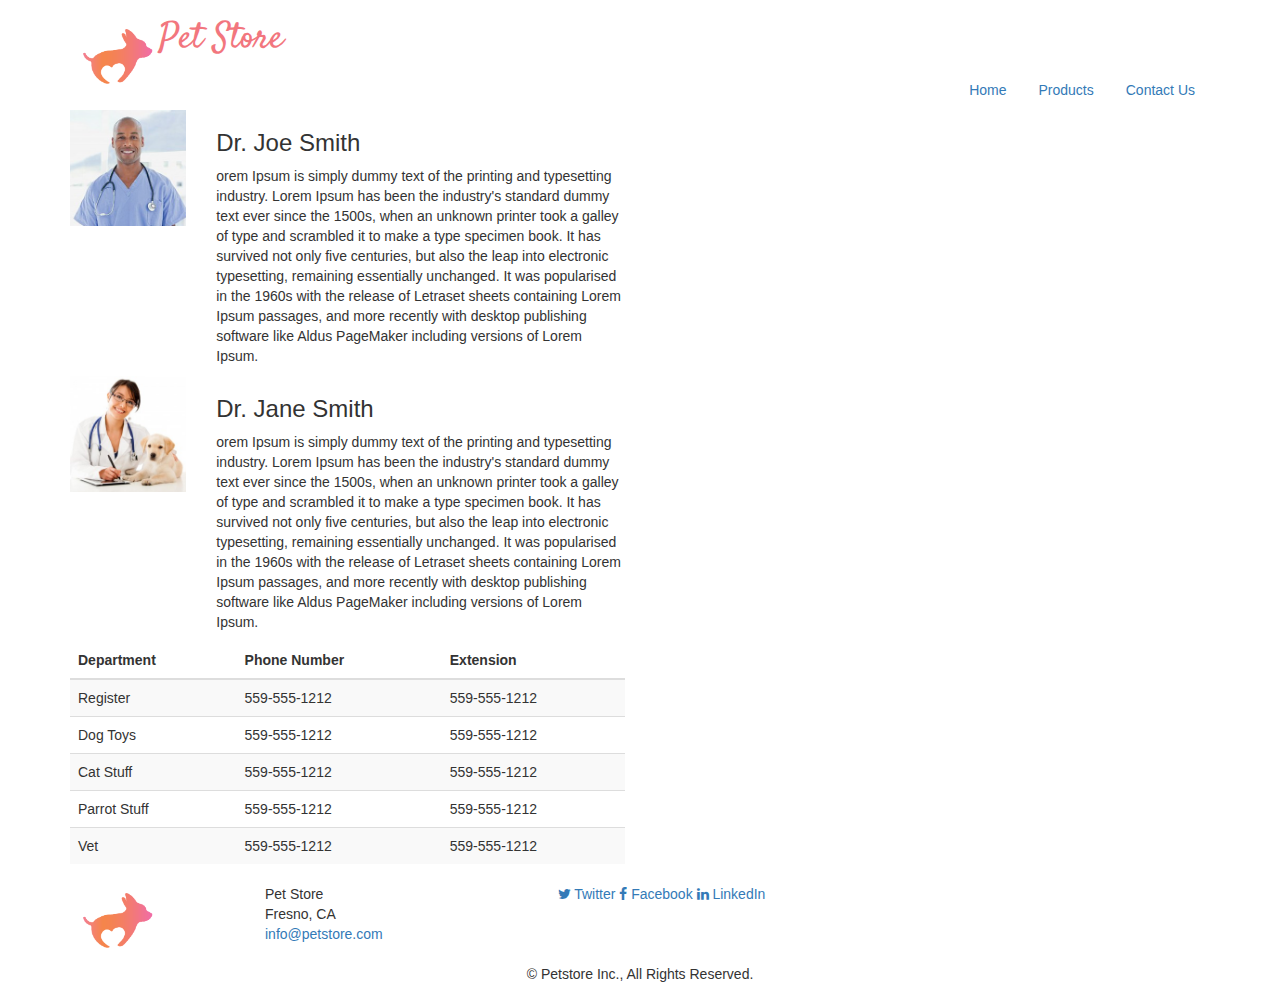
==== contact.html @ 0c8f7751 "Merge pull request #1 from GeekwiseB2/New-Store" ====
<!DOCTYPE html>
<html lang="en">
<head>
	<meta charset="UTF-8">
	<meta name="viewport" content="width=device-width, initial-scale=1.0">
	<title>Pet Store</title>
	<link rel="stylesheet" href="css/bootstrap.min.css">
	<link rel="stylesheet" href="css/font-awesome.min.css">
	<link rel="stylesheet" href="css/styles.css">
	<link rel="stylesheet" href="css/contact.css">
</head>
<body>
	<header class="container">
		<div class="flex"> <!--Display flex begins-->
			<div class="logo-wrapper">
				<img src="img/petstore_logo.png" alt="Logo" class="img-responsive logo-img pull-left">
				<h1 class="logo-text">Pet Store</h1>
			</div>
				<ul class="nav nav-pills pull-right">
	  			<li role="presentation"><a href="#">Home</a></li>
					<li role="presentation"><a href="#">Products</a></li>
	  			<li role="presentation"><a href="#">Contact Us</a></li>
				</ul>
		</div><!--display flex ends-->
	</header>

  <div class="container">
    <div class="row">
      <div class="col-sm-6"><!--Doctors block begins-->
    		<div class="row"><!--Dr. Joe begins-->
					<div class="col-sm-3">
						<img src="img/doctor1.jpg" alt="Dr. Joe Smith" class="img-responsive">
					</div>
					<div class="col-sm-9">
						<h3>Dr. Joe Smith</h3>
						<p>orem Ipsum is simply dummy text of the printing and typesetting industry. Lorem Ipsum has been the industry's standard dummy text ever since the 1500s, when an unknown printer took a galley of type and scrambled it to make a type specimen book. It has survived not only five centuries, but also the leap into electronic typesetting, remaining essentially unchanged. It was popularised in the 1960s with the release of Letraset sheets containing Lorem Ipsum passages, and more recently with desktop publishing software like Aldus PageMaker including versions of Lorem Ipsum.</p>
					</div>
				</div><!--Dr. Joe ends-->
				<div class="row"><!--Dr. Jane begins-->
					<div class="col-sm-3">
						<img src="img/doctor2.jpg" alt="Dr. Jane Smith" class="img-responsive">
					</div>
					<div class="col-sm-9">
						<h3>Dr. Jane Smith </h3>
						<p>orem Ipsum is simply dummy text of the printing and typesetting industry. Lorem Ipsum has been the industry's standard dummy text ever since the 1500s, when an unknown printer took a galley of type and scrambled it to make a type specimen book. It has survived not only five centuries, but also the leap into electronic typesetting, remaining essentially unchanged. It was popularised in the 1960s with the release of Letraset sheets containing Lorem Ipsum passages, and more recently with desktop publishing software like Aldus PageMaker including versions of Lorem Ipsum.</p>
					</div>
				</div><!--Dr. Jane ends-->
			</div><!--Doctors block ends-->
			<div class="col-sm-6"><!--Map begins-->
				<iframe src="https://www.google.com/maps/embed?pb=!1m18!1m12!1m3!1d3197.604373417161!2d-119.78794368471193!3d36.73206177996264!2m3!1f0!2f0!3f0!3m2!1i1024!2i768!4f13.1!3m3!1m2!1s0x80945e26d4f58091%3A0xf082a7e633ee41f0!2s700+Van+Ness+Ave%2C+Fresno%2C+CA+93721!5e0!3m2!1sen!2sus!4v1500605478102"frameborder="0" style="border:0" allowfullscreen class="center-block"></iframe>
			</div><!--Map ends-->
		</div>
		<div class="row">
			<div class="col-sm-6"><!--Table begins-->
				<table class="table table-striped">
					<thead>
						<th>Department</th>
						<th>Phone Number</th>
						<th>Extension</th>
					</thead>
						<tr>
							<td>Register</td>
							<td>559-555-1212</td>
							<td>559-555-1212</td>
						</tr>
						<tr>
							<td>Dog Toys</td>
							<td>559-555-1212</td>
							<td>559-555-1212</td>
						</tr>
						<tr>
							<td>Cat Stuff</td>
							<td>559-555-1212</td>
							<td>559-555-1212</td>
						</tr>
						<tr>
							<td>Parrot Stuff</td>
							<td>559-555-1212</td>
							<td>559-555-1212</td>
						</tr>
						<tr>
							<td>Vet</td>
							<td>559-555-1212</td>
							<td>559-555-1212</td>
						</tr>

				</tbody>
				</table>
			</div><!--table ends-->
		</div>
	</div>


<!--Footer begins-->
<footer class="container-fluid ">
	<div class="container">
		<div class="row">
			<div class="col-sm-2">
				<img src="img/petstore_logo.png" alt="Logo" class="img-responsive logo-img">
			</div>
			<div class="col-sm-3 address-border">
				<address>
					Pet Store<br>
					Fresno, CA<br>
					<a href="mailto:info@petstore.com">info@petstore.com</a>
				</address>
			</div>
			<div class="col-sm-3">
				<a href="#"class="dis-block"><i class="fa fa-twitter" aria-hidden="true"></i> Twitter</a>
				<a href="#"class="dis-block"><i class="fa fa-facebook" aria-hidden="true"></i> Facebook</a>
				<a href="#"class="dis-block"><i class="fa fa-linkedin" aria-hidden="true"></i> LinkedIn</a>
			</div>
		</div>
		<div class="row">
			<div class="col-xs-12 text-center copyright">&copy; Petstore Inc., All Rights Reserved.</div>
		</div>
	</div>
</footer>
<!--Foooter ends-->

<!-- scripts -->
		<script src="https://ajax.googleapis.com/ajax/libs/jquery/1.11.3/jquery.min.js"></script>
		<script src="js/bootstrap.min.js"></script>
	</body>
</html>
---- css/styles.css ----
/*Fonts*/
@import url('https://fonts.googleapis.com/css?family=Satisfy');

/*Global styles*/

/*Header Styles*/
.logo-img {
  height: 70px;
}

.logo-text {
  font-family: 'Satisfy', cursive;
  color: #F2767E; /*orange/pink highlight*/
}

/*Jumbotron Styles*/

.jumbotron {
  background-image: url('../img/hero.jpg');
  height: 450px;
  background-size: cover;
  background-position: center;
}

.hero-text {
  color: #FFFFFF;
  font-weight: 400;
}

/*Products Styles*/
.thumbnail {
  background-color: #EDF1F4;
  padding: 7.5px;

}
---- css/contact.css ----
.doctors h3{
  margin-top: 0px;
}

iframe {
  height: 300px;
  width: 400px;
}
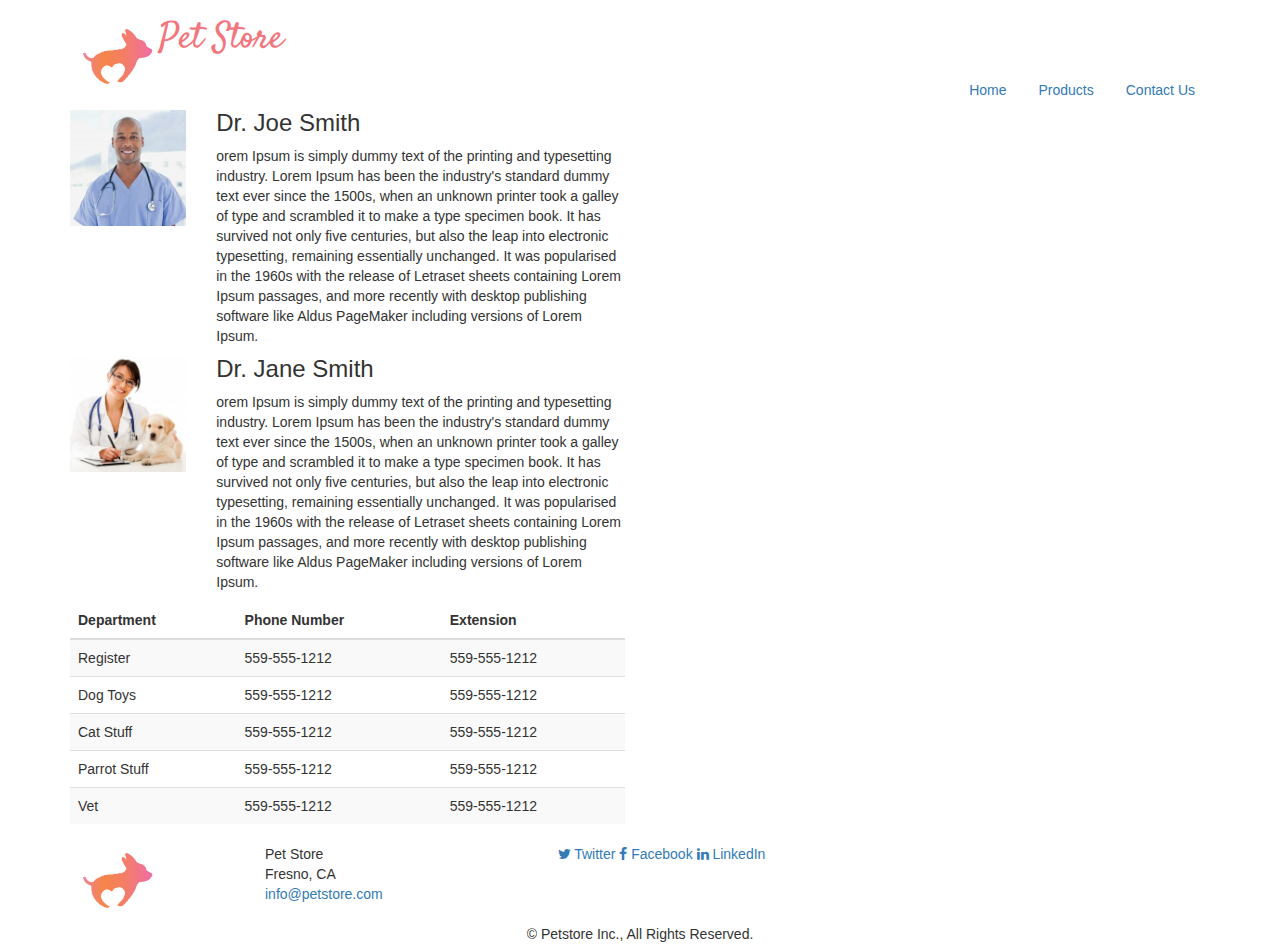
==== commit dad1feae: "added links to html" ====
--- a/contact.html
+++ b/contact.html
@@ -17,9 +17,9 @@
 				<h1 class="logo-text">Pet Store</h1>
 			</div>
 				<ul class="nav nav-pills pull-right">
-	  			<li role="presentation"><a href="#">Home</a></li>
-					<li role="presentation"><a href="#">Products</a></li>
-	  			<li role="presentation"><a href="#">Contact Us</a></li>
+	  			<li role="presentation"><a href="index.html">Home</a></li>
+					<li role="presentation"><a href="">Products</a></li>
+	  			<li role="presentation"><a href="contact.html">Contact Us</a></li>
 				</ul>
 		</div><!--display flex ends-->
 	</header>
--- a/css/contact.css
+++ b/css/contact.css
@@ -1,4 +1,4 @@
-.doctors h3{
+.doctors, h3{
   margin-top: 0px;
 }
 
